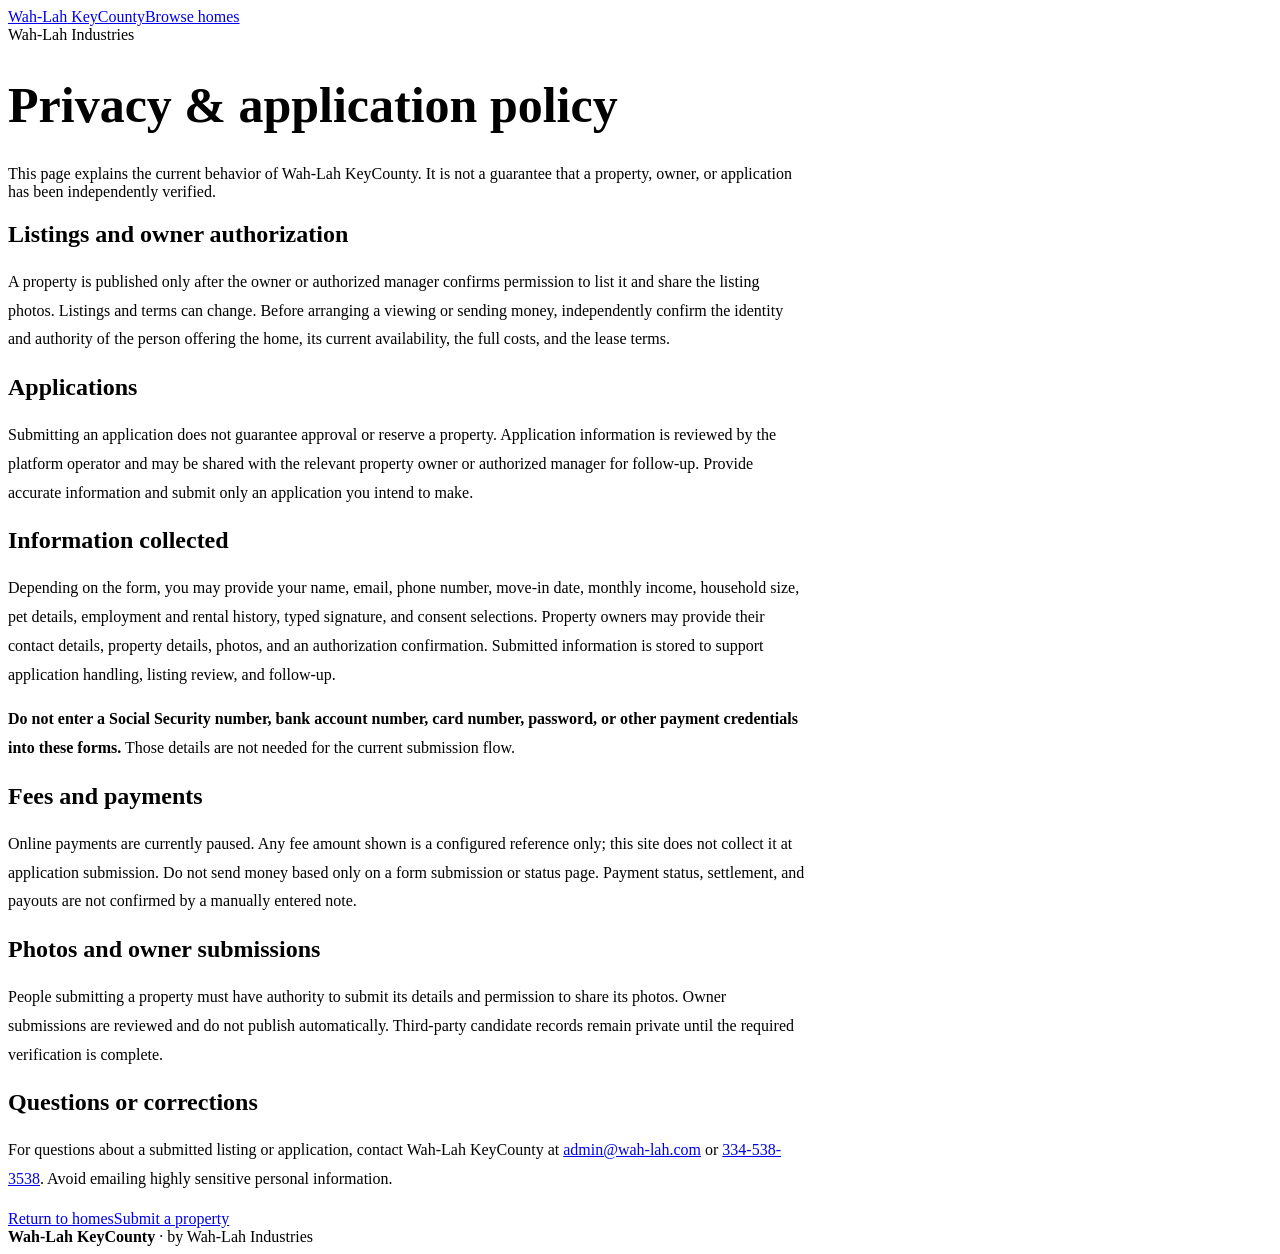
==== public/policy/index.html @ 958aa1bd "Add authorization safeguards and public info pages" ====
<!doctype html>
<html lang="en">
<head>
<meta charset="utf-8"><meta name="viewport" content="width=device-width,initial-scale=1">
<meta name="description" content="Wah-Lah KeyCounty application, listing, and privacy information.">
<title>Privacy & application policy | Wah-Lah KeyCounty</title>
<link rel="stylesheet" href="/theme.css">
</head>
<body>
<header class="nav"><div class="wrap navin"><a class="brand" href="/"><span>Wah-Lah</span> KeyCounty</a><a href="/">Browse homes</a></div></header>
<main class="section"><div class="wrap" style="max-width:800px">
  <div class="eyebrow">Wah-Lah Industries</div>
  <h1 style="font:700 clamp(34px,6vw,50px)/1.08 'Playfair Display',Georgia,serif">Privacy & application policy</h1>
  <p class="muted">This page explains the current behavior of Wah-Lah KeyCounty. It is not a guarantee that a property, owner, or application has been independently verified.</p>
  <h2>Listings and owner authorization</h2>
  <p class="muted" style="line-height:1.8">A property is published only after the owner or authorized manager confirms permission to list it and share the listing photos. Listings and terms can change. Before arranging a viewing or sending money, independently confirm the identity and authority of the person offering the home, its current availability, the full costs, and the lease terms.</p>
  <h2>Applications</h2>
  <p class="muted" style="line-height:1.8">Submitting an application does not guarantee approval or reserve a property. Application information is reviewed by the platform operator and may be shared with the relevant property owner or authorized manager for follow-up. Provide accurate information and submit only an application you intend to make.</p>
  <h2>Information collected</h2>
  <p class="muted" style="line-height:1.8">Depending on the form, you may provide your name, email, phone number, move-in date, monthly income, household size, pet details, employment and rental history, typed signature, and consent selections. Property owners may provide their contact details, property details, photos, and an authorization confirmation. Submitted information is stored to support application handling, listing review, and follow-up.</p>
  <p class="muted" style="line-height:1.8"><strong>Do not enter a Social Security number, bank account number, card number, password, or other payment credentials into these forms.</strong> Those details are not needed for the current submission flow.</p>
  <h2>Fees and payments</h2>
  <p class="muted" style="line-height:1.8">Online payments are currently paused. Any fee amount shown is a configured reference only; this site does not collect it at application submission. Do not send money based only on a form submission or status page. Payment status, settlement, and payouts are not confirmed by a manually entered note.</p>
  <h2>Photos and owner submissions</h2>
  <p class="muted" style="line-height:1.8">People submitting a property must have authority to submit its details and permission to share its photos. Owner submissions are reviewed and do not publish automatically. Third-party candidate records remain private until the required verification is complete.</p>
  <h2>Questions or corrections</h2>
  <p class="muted" style="line-height:1.8">For questions about a submitted listing or application, contact Wah-Lah KeyCounty at <a href="mailto:admin@wah-lah.com">admin@wah-lah.com</a> or <a href="tel:+13345383538">334-538-3538</a>. Avoid emailing highly sensitive personal information.</p>
  <div class="actions"><a class="btn secondary" href="/">Return to homes</a><a class="btn primary" href="/#owners">Submit a property</a></div>
</div></main>
<footer class="footer"><div class="wrap"><strong>Wah-Lah KeyCounty</strong> · by Wah-Lah Industries</div></footer>
</body>
</html>
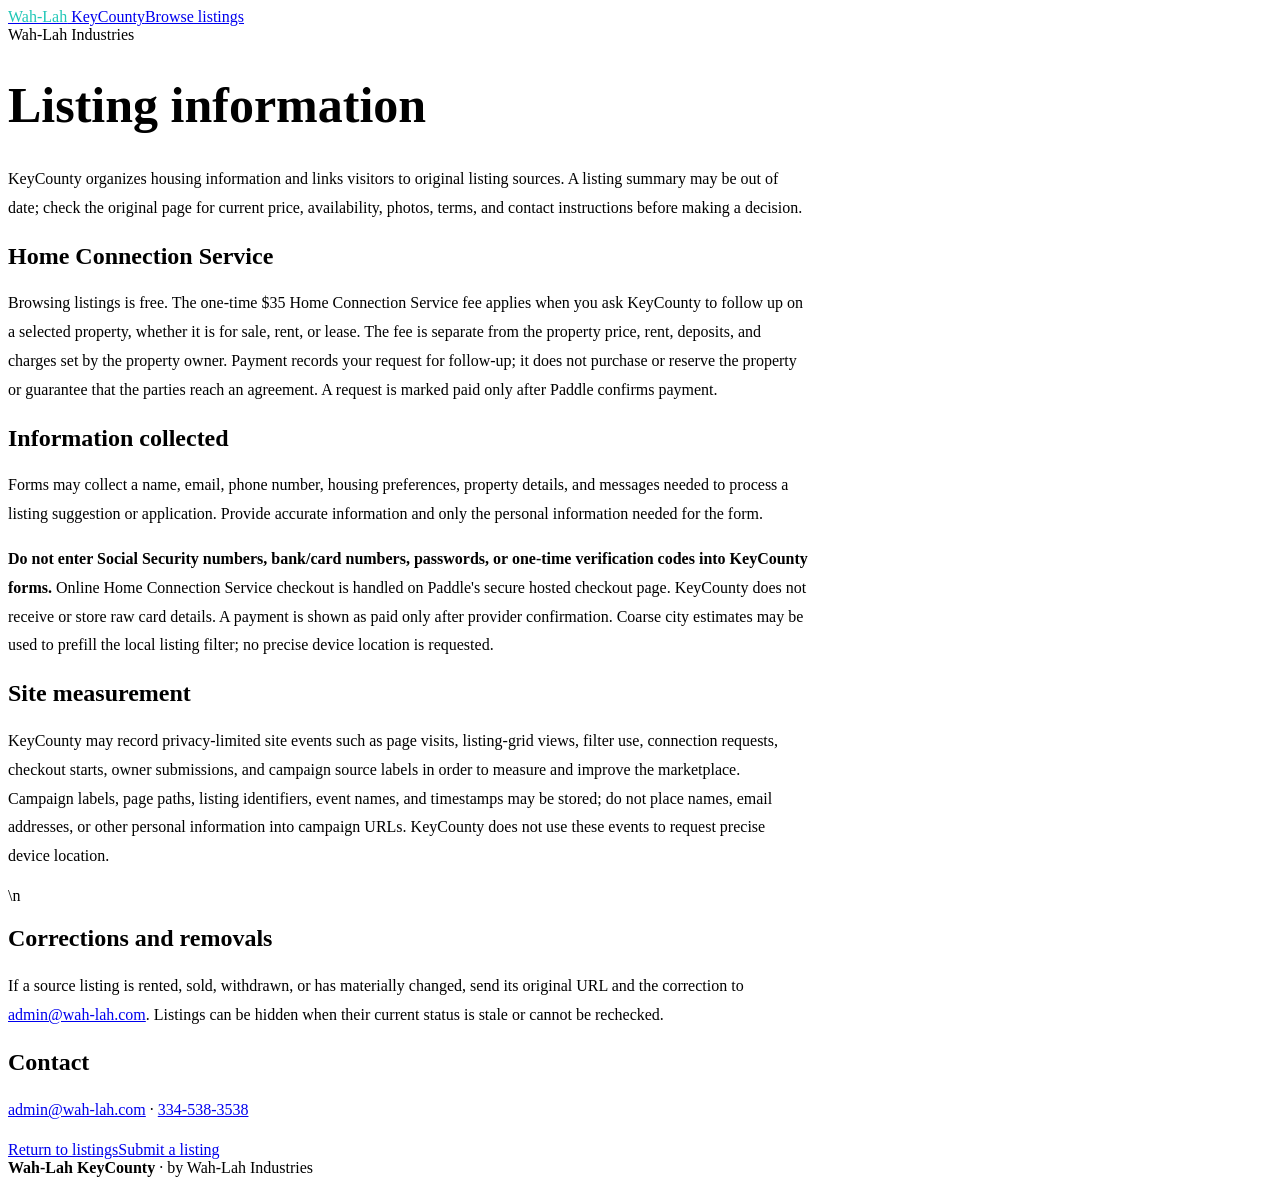
==== commit 77fe090c: "Sync Hatchable version 48 source snapshot" ====
--- a/public/policy/index.html
+++ b/public/policy/index.html
@@ -1,32 +1,12 @@
 <!doctype html>
-<html lang="en">
-<head>
-<meta charset="utf-8"><meta name="viewport" content="width=device-width,initial-scale=1">
-<meta name="description" content="Wah-Lah KeyCounty application, listing, and privacy information.">
-<title>Privacy & application policy | Wah-Lah KeyCounty</title>
-<link rel="stylesheet" href="/theme.css">
-</head>
-<body>
-<header class="nav"><div class="wrap navin"><a class="brand" href="/"><span>Wah-Lah</span> KeyCounty</a><a href="/">Browse homes</a></div></header>
-<main class="section"><div class="wrap" style="max-width:800px">
-  <div class="eyebrow">Wah-Lah Industries</div>
-  <h1 style="font:700 clamp(34px,6vw,50px)/1.08 'Playfair Display',Georgia,serif">Privacy & application policy</h1>
-  <p class="muted">This page explains the current behavior of Wah-Lah KeyCounty. It is not a guarantee that a property, owner, or application has been independently verified.</p>
-  <h2>Listings and owner authorization</h2>
-  <p class="muted" style="line-height:1.8">A property is published only after the owner or authorized manager confirms permission to list it and share the listing photos. Listings and terms can change. Before arranging a viewing or sending money, independently confirm the identity and authority of the person offering the home, its current availability, the full costs, and the lease terms.</p>
-  <h2>Applications</h2>
-  <p class="muted" style="line-height:1.8">Submitting an application does not guarantee approval or reserve a property. Application information is reviewed by the platform operator and may be shared with the relevant property owner or authorized manager for follow-up. Provide accurate information and submit only an application you intend to make.</p>
-  <h2>Information collected</h2>
-  <p class="muted" style="line-height:1.8">Depending on the form, you may provide your name, email, phone number, move-in date, monthly income, household size, pet details, employment and rental history, typed signature, and consent selections. Property owners may provide their contact details, property details, photos, and an authorization confirmation. Submitted information is stored to support application handling, listing review, and follow-up.</p>
-  <p class="muted" style="line-height:1.8"><strong>Do not enter a Social Security number, bank account number, card number, password, or other payment credentials into these forms.</strong> Those details are not needed for the current submission flow.</p>
-  <h2>Fees and payments</h2>
-  <p class="muted" style="line-height:1.8">Online payments are currently paused. Any fee amount shown is a configured reference only; this site does not collect it at application submission. Do not send money based only on a form submission or status page. Payment status, settlement, and payouts are not confirmed by a manually entered note.</p>
-  <h2>Photos and owner submissions</h2>
-  <p class="muted" style="line-height:1.8">People submitting a property must have authority to submit its details and permission to share its photos. Owner submissions are reviewed and do not publish automatically. Third-party candidate records remain private until the required verification is complete.</p>
-  <h2>Questions or corrections</h2>
-  <p class="muted" style="line-height:1.8">For questions about a submitted listing or application, contact Wah-Lah KeyCounty at <a href="mailto:admin@wah-lah.com">admin@wah-lah.com</a> or <a href="tel:+13345383538">334-538-3538</a>. Avoid emailing highly sensitive personal information.</p>
-  <div class="actions"><a class="btn secondary" href="/">Return to homes</a><a class="btn primary" href="/#owners">Submit a property</a></div>
-</div></main>
-<footer class="footer"><div class="wrap"><strong>Wah-Lah KeyCounty</strong> · by Wah-Lah Industries</div></footer>
-</body>
-</html>+<html lang="en"><head><meta charset="utf-8"><meta name="viewport" content="width=device-width,initial-scale=1"><meta name="description" content="Wah-Lah KeyCounty listing and application information."><title>Listing information | Wah-Lah KeyCounty</title><link rel="stylesheet" href="/theme.css"></head>
+<body><header class="nav"><div class="wrap navin"><a class="brand" href="/"><span style="color:#20c7b7">Wah-Lah</span> KeyCounty</a><a href="/">Browse listings</a></div></header>
+<main class="section"><div class="wrap" style="max-width:800px"><div class="eyebrow">Wah-Lah Industries</div><h1 style="font:700 clamp(34px,6vw,50px)/1.08 Georgia,serif">Listing information</h1>
+<p class="muted" style="line-height:1.8">KeyCounty organizes housing information and links visitors to original listing sources. A listing summary may be out of date; check the original page for current price, availability, photos, terms, and contact instructions before making a decision.</p>
+<h2>Home Connection Service</h2><p class="muted" style="line-height:1.8">Browsing listings is free. The one-time $35 Home Connection Service fee applies when you ask KeyCounty to follow up on a selected property, whether it is for sale, rent, or lease. The fee is separate from the property price, rent, deposits, and charges set by the property owner. Payment records your request for follow-up; it does not purchase or reserve the property or guarantee that the parties reach an agreement. A request is marked paid only after Paddle confirms payment.</p>
+<h2>Information collected</h2><p class="muted" style="line-height:1.8">Forms may collect a name, email, phone number, housing preferences, property details, and messages needed to process a listing suggestion or application. Provide accurate information and only the personal information needed for the form.</p>
+<p class="muted" style="line-height:1.8"><strong>Do not enter Social Security numbers, bank/card numbers, passwords, or one-time verification codes into KeyCounty forms.</strong> Online Home Connection Service checkout is handled on Paddle's secure hosted checkout page. KeyCounty does not receive or store raw card details. A payment is shown as paid only after provider confirmation. Coarse city estimates may be used to prefill the local listing filter; no precise device location is requested.</p>
+<h2>Site measurement</h2><p class="muted" style="line-height:1.8">KeyCounty may record privacy-limited site events such as page visits, listing-grid views, filter use, connection requests, checkout starts, owner submissions, and campaign source labels in order to measure and improve the marketplace. Campaign labels, page paths, listing identifiers, event names, and timestamps may be stored; do not place names, email addresses, or other personal information into campaign URLs. KeyCounty does not use these events to request precise device location.</p>\n<h2>Corrections and removals</h2><p class="muted" style="line-height:1.8">If a source listing is rented, sold, withdrawn, or has materially changed, send its original URL and the correction to <a href="mailto:admin@wah-lah.com">admin@wah-lah.com</a>. Listings can be hidden when their current status is stale or cannot be rechecked.</p>
+<h2>Contact</h2><p class="muted" style="line-height:1.8"><a href="mailto:admin@wah-lah.com">admin@wah-lah.com</a> · <a href="tel:+13345383538">334-538-3538</a></p>
+<div class="actions"><a class="btn secondary" href="/">Return to listings</a><a class="btn primary" href="/#owners">Submit a listing</a></div>
+</div></main><footer class="footer"><div class="wrap"><strong>Wah-Lah KeyCounty</strong> · by Wah-Lah Industries</div></footer></body></html>
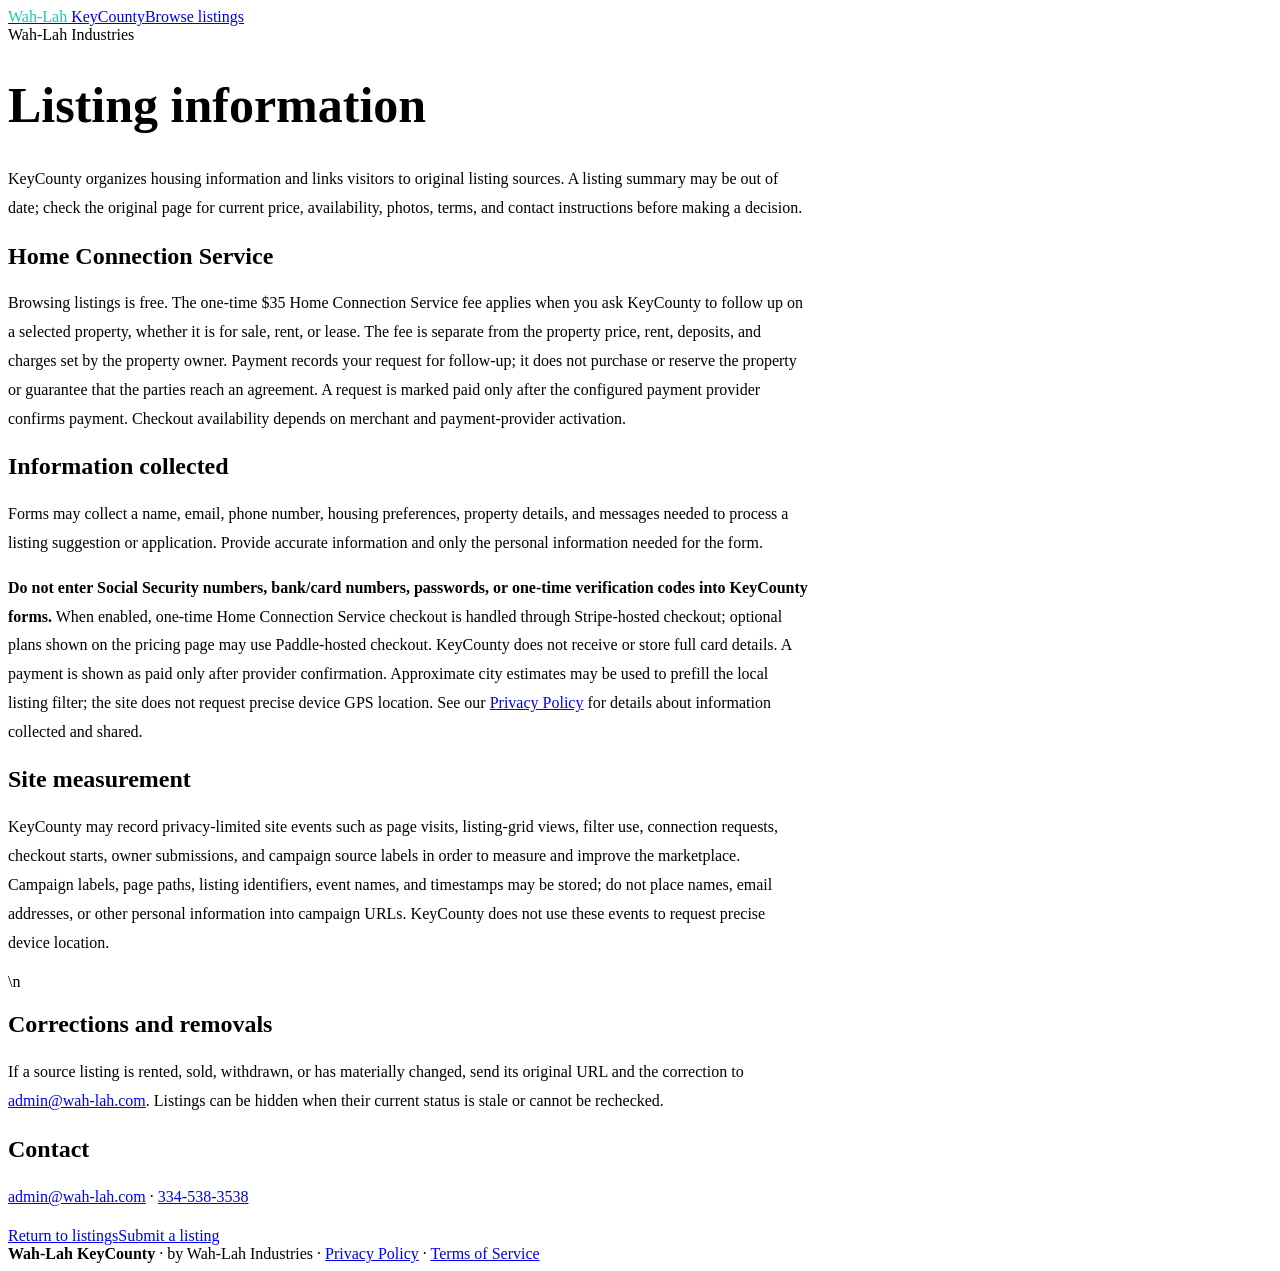
==== commit 18f26cea: "Sync Hatchable v61: update public/policy/index.html" ====
--- a/public/policy/index.html
+++ b/public/policy/index.html
@@ -3,10 +3,10 @@
 <body><header class="nav"><div class="wrap navin"><a class="brand" href="/"><span style="color:#20c7b7">Wah-Lah</span> KeyCounty</a><a href="/">Browse listings</a></div></header>
 <main class="section"><div class="wrap" style="max-width:800px"><div class="eyebrow">Wah-Lah Industries</div><h1 style="font:700 clamp(34px,6vw,50px)/1.08 Georgia,serif">Listing information</h1>
 <p class="muted" style="line-height:1.8">KeyCounty organizes housing information and links visitors to original listing sources. A listing summary may be out of date; check the original page for current price, availability, photos, terms, and contact instructions before making a decision.</p>
-<h2>Home Connection Service</h2><p class="muted" style="line-height:1.8">Browsing listings is free. The one-time $35 Home Connection Service fee applies when you ask KeyCounty to follow up on a selected property, whether it is for sale, rent, or lease. The fee is separate from the property price, rent, deposits, and charges set by the property owner. Payment records your request for follow-up; it does not purchase or reserve the property or guarantee that the parties reach an agreement. A request is marked paid only after Paddle confirms payment.</p>
+<h2>Home Connection Service</h2><p class="muted" style="line-height:1.8">Browsing listings is free. The one-time $35 Home Connection Service fee applies when you ask KeyCounty to follow up on a selected property, whether it is for sale, rent, or lease. The fee is separate from the property price, rent, deposits, and charges set by the property owner. Payment records your request for follow-up; it does not purchase or reserve the property or guarantee that the parties reach an agreement. A request is marked paid only after the configured payment provider confirms payment. Checkout availability depends on merchant and payment-provider activation.</p>
 <h2>Information collected</h2><p class="muted" style="line-height:1.8">Forms may collect a name, email, phone number, housing preferences, property details, and messages needed to process a listing suggestion or application. Provide accurate information and only the personal information needed for the form.</p>
-<p class="muted" style="line-height:1.8"><strong>Do not enter Social Security numbers, bank/card numbers, passwords, or one-time verification codes into KeyCounty forms.</strong> Online Home Connection Service checkout is handled on Paddle's secure hosted checkout page. KeyCounty does not receive or store raw card details. A payment is shown as paid only after provider confirmation. Coarse city estimates may be used to prefill the local listing filter; no precise device location is requested.</p>
+<p class="muted" style="line-height:1.8"><strong>Do not enter Social Security numbers, bank/card numbers, passwords, or one-time verification codes into KeyCounty forms.</strong> When enabled, one-time Home Connection Service checkout is handled through Stripe-hosted checkout; optional plans shown on the pricing page may use Paddle-hosted checkout. KeyCounty does not receive or store full card details. A payment is shown as paid only after provider confirmation. Approximate city estimates may be used to prefill the local listing filter; the site does not request precise device GPS location. See our <a href="/privacy/">Privacy Policy</a> for details about information collected and shared.</p>
 <h2>Site measurement</h2><p class="muted" style="line-height:1.8">KeyCounty may record privacy-limited site events such as page visits, listing-grid views, filter use, connection requests, checkout starts, owner submissions, and campaign source labels in order to measure and improve the marketplace. Campaign labels, page paths, listing identifiers, event names, and timestamps may be stored; do not place names, email addresses, or other personal information into campaign URLs. KeyCounty does not use these events to request precise device location.</p>\n<h2>Corrections and removals</h2><p class="muted" style="line-height:1.8">If a source listing is rented, sold, withdrawn, or has materially changed, send its original URL and the correction to <a href="mailto:admin@wah-lah.com">admin@wah-lah.com</a>. Listings can be hidden when their current status is stale or cannot be rechecked.</p>
 <h2>Contact</h2><p class="muted" style="line-height:1.8"><a href="mailto:admin@wah-lah.com">admin@wah-lah.com</a> · <a href="tel:+13345383538">334-538-3538</a></p>
 <div class="actions"><a class="btn secondary" href="/">Return to listings</a><a class="btn primary" href="/#owners">Submit a listing</a></div>
-</div></main><footer class="footer"><div class="wrap"><strong>Wah-Lah KeyCounty</strong> · by Wah-Lah Industries</div></footer></body></html>+</div></main><footer class="footer"><div class="wrap"><strong>Wah-Lah KeyCounty</strong> · by Wah-Lah Industries · <a href="/privacy/">Privacy Policy</a> · <a href="/terms/">Terms of Service</a></div></footer></body></html>
